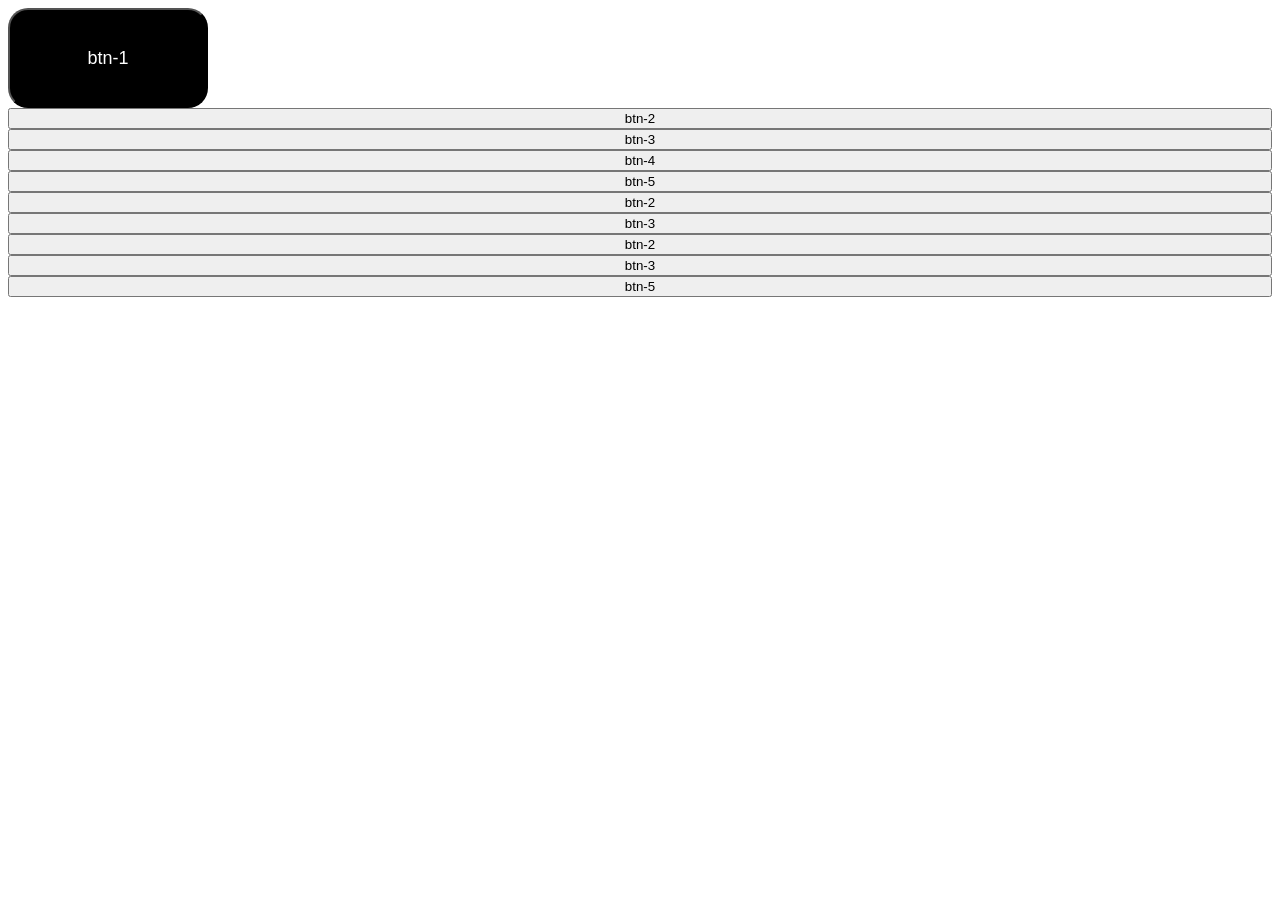
==== index.html @ 4eab7ee5 "first commit" ====
<!DOCTYPE html>
<html lang="en">

<head>
    <meta charset="UTF-8">
    <meta name="viewport" content="width=device-width, initial-scale=1.0">
    <link rel="stylesheet" href="./assets/style/style.css">
    <title>Document</title>
</head>

<body>
    <div class="btn">
        <button class="btn-1">btn-1</button>
        <button class="btn-2">btn-2</button>
        <button class="btn-3">btn-3</button>
        <button class="btn-4">btn-4</button>
        <button class="btn-5">btn-5</button>
        <button class="btn-2">btn-2</button>
        <button class="btn-3">btn-3</button>
        <button class="btn-2">btn-2</button>
        <button class="btn-3">btn-3</button>
        <button class="btn-5">btn-5</button </div>
        <script src="./assets/js/script.js"></script>
</body>

</html>
---- assets/style/style.css ----
.btn {
    display: flex;
    justify-content: center;
    flex-direction: column;
}


.btn-1 {
    color: white;
    background-color: black;
    border-radius: 20px;
    width: 200px;
    height: 100px;
    font-size: 18px;
}
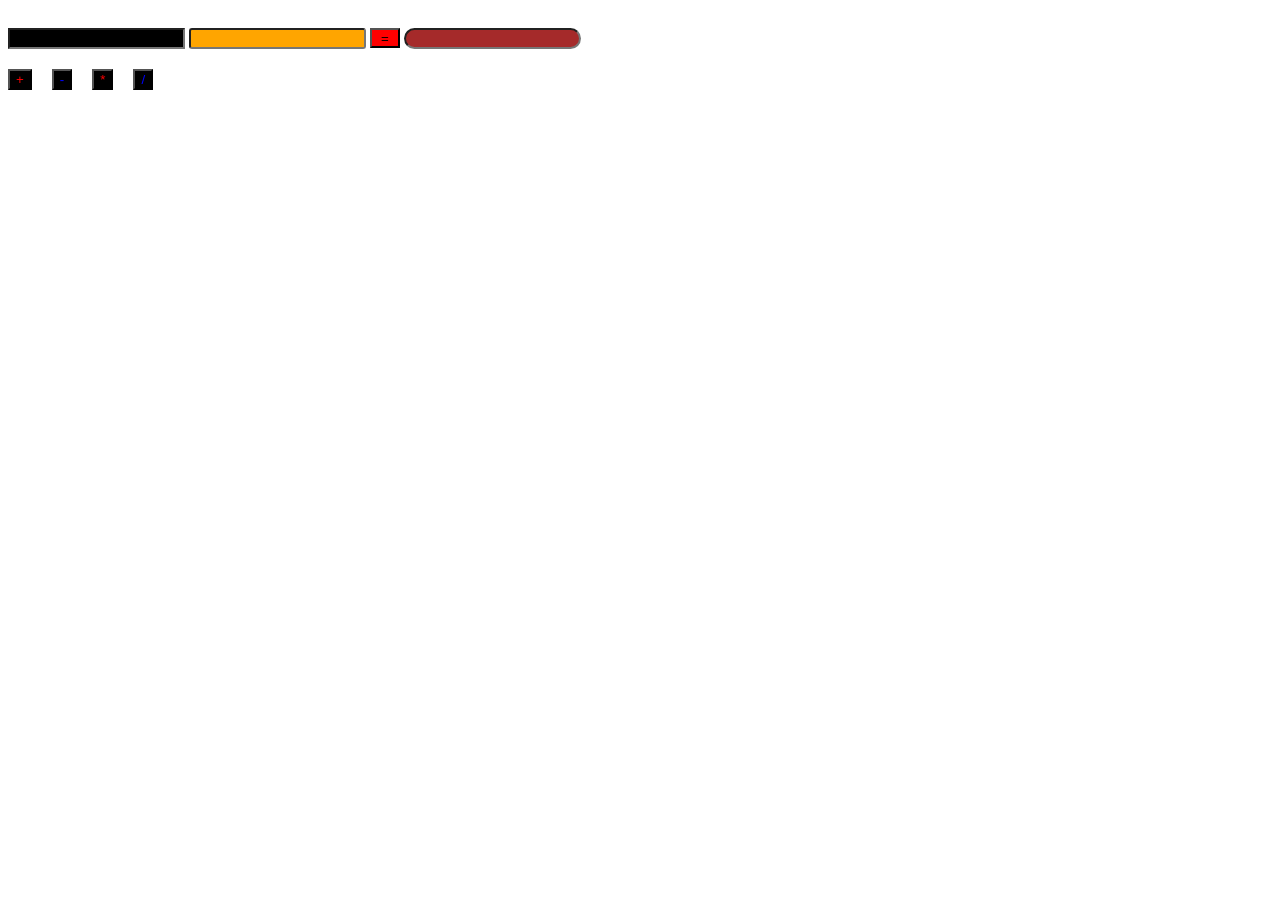
==== commit 01a598d2: "Initial commit" ====
--- a/index.html
+++ b/index.html
@@ -9,18 +9,23 @@
 </head>
 
 <body>
-    <div class="btn">
-        <button class="btn-1">btn-1</button>
-        <button class="btn-2">btn-2</button>
-        <button class="btn-3">btn-3</button>
-        <button class="btn-4">btn-4</button>
-        <button class="btn-5">btn-5</button>
-        <button class="btn-2">btn-2</button>
-        <button class="btn-3">btn-3</button>
-        <button class="btn-2">btn-2</button>
-        <button class="btn-3">btn-3</button>
-        <button class="btn-5">btn-5</button </div>
-        <script src="./assets/js/script.js"></script>
+    <section>
+        <div class="calc-input">
+            <input class="value1" value="" type="number">
+            <input class="value2" value="" type="number">
+            <button class="calc-btn">
+                =
+            </button>
+            <input class="result" readonly type="number">
+        </div>
+        <div class="operator">
+            <button class="btn-plus">+</button>
+            <button class="btn-minus">-</button>
+            <button class="btn-multiply">*</button>
+            <button class="btn-divide">/</button>
+        </div>
+    </section>
+    <script src="./assets/script/script.js"></script>
 </body>
 
 </html>
--- a/assets/style/style.css
+++ b/assets/style/style.css
@@ -1,15 +1,54 @@
-.btn {
-    display: flex;
-    justify-content: center;
-    flex-direction: column;
+.calc-input {
+    gap: 10px;
 }
 
+.operator {
+    padding-top: 20px;
+    display: flex;
+    gap: 20px;
+    text-align: center;
+}
 
-.btn-1 {
-    color: white;
+.value1 {
     background-color: black;
-    border-radius: 20px;
-    width: 200px;
-    height: 100px;
-    font-size: 18px;
-}+    color: red;
+}
+
+.value2 {
+    background-color: orange;
+    color: aqua;
+    border-radius: 3px;
+}
+
+.result {
+    background-color: brown;
+    color:chartreuse;
+    border-radius: 30px;
+}
+
+.btn-plus {
+    color: red;
+    background-color: black;
+}
+
+.btn-minus {
+    color: blue;
+    background-color: black;
+}
+
+.btn-multiply {
+    background-color: black;
+    color: red;
+}
+
+.btn-divide {
+    background-color: black;
+    color: blue;
+}
+.calc-btn {
+    margin-top: 20px;
+    width: 30px;
+    height: 20px;
+    background-color: red;
+}
+
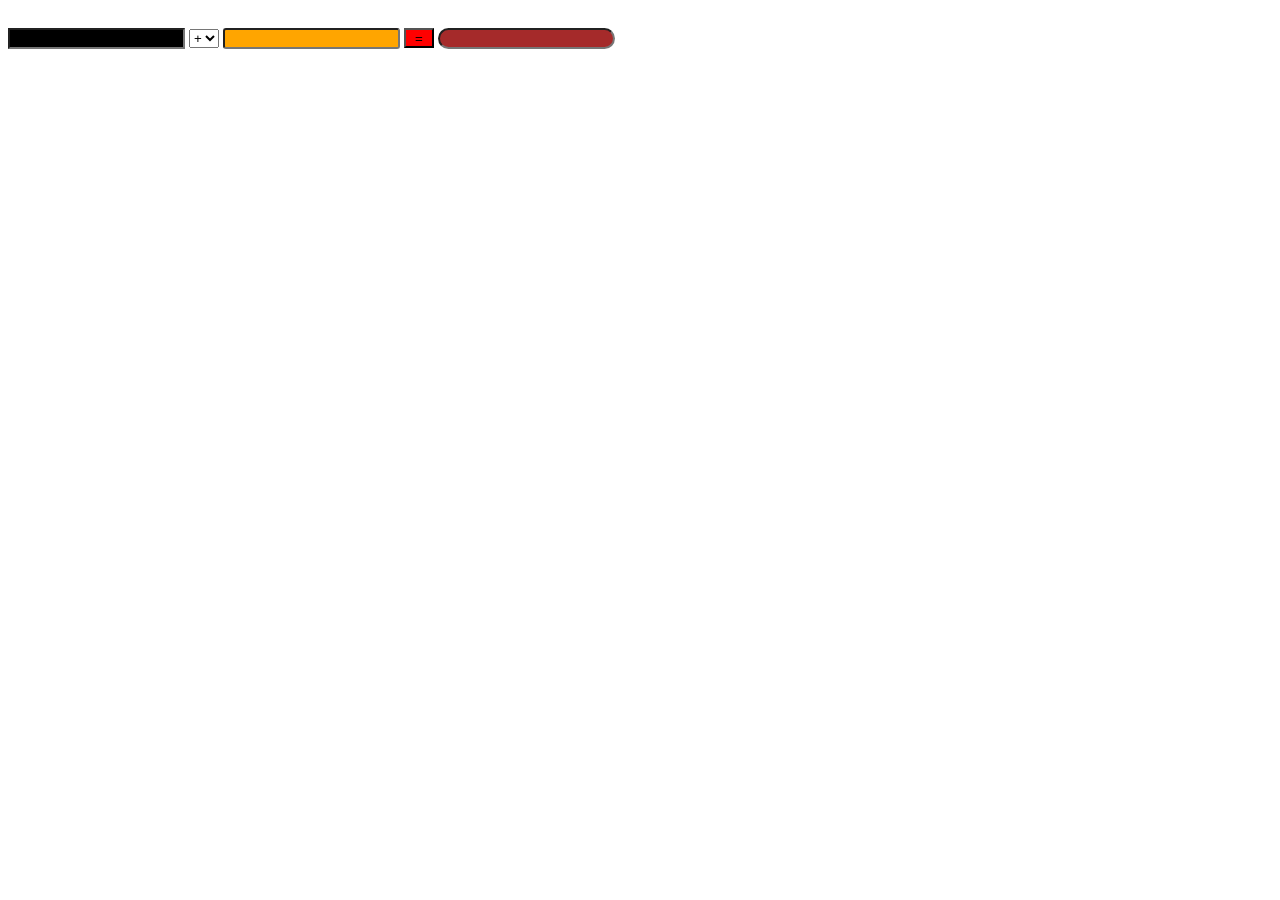
==== commit c8c0b259: "feat add select menu in html;" ====
--- a/index.html
+++ b/index.html
@@ -12,17 +12,17 @@
     <section>
         <div class="calc-input">
             <input class="value1" value="" type="number">
+            <select class="operator">
+                <option value="+" class="plus">+</option>
+                <option value="-" class="minus">-</option>
+                <option value="*" class="multiply">*</option>
+                <option value="/" class="divide">/</option>
+            </select>
             <input class="value2" value="" type="number">
             <button class="calc-btn">
                 =
             </button>
-            <input class="result" readonly type="number">
-        </div>
-        <div class="operator">
-            <button class="btn-plus">+</button>
-            <button class="btn-minus">-</button>
-            <button class="btn-multiply">*</button>
-            <button class="btn-divide">/</button>
+            <input class="result" readonly>
         </div>
     </section>
     <script src="./assets/script/script.js"></script>
--- a/assets/style/style.css
+++ b/assets/style/style.css
@@ -3,9 +3,6 @@
 }
 
 .operator {
-    padding-top: 20px;
-    display: flex;
-    gap: 20px;
     text-align: center;
 }
 
@@ -22,7 +19,7 @@
 
 .result {
     background-color: brown;
-    color:chartreuse;
+    color: chartreuse;
     border-radius: 30px;
 }
 
@@ -45,10 +42,10 @@
     background-color: black;
     color: blue;
 }
+
 .calc-btn {
     margin-top: 20px;
     width: 30px;
     height: 20px;
     background-color: red;
-}
-
+}
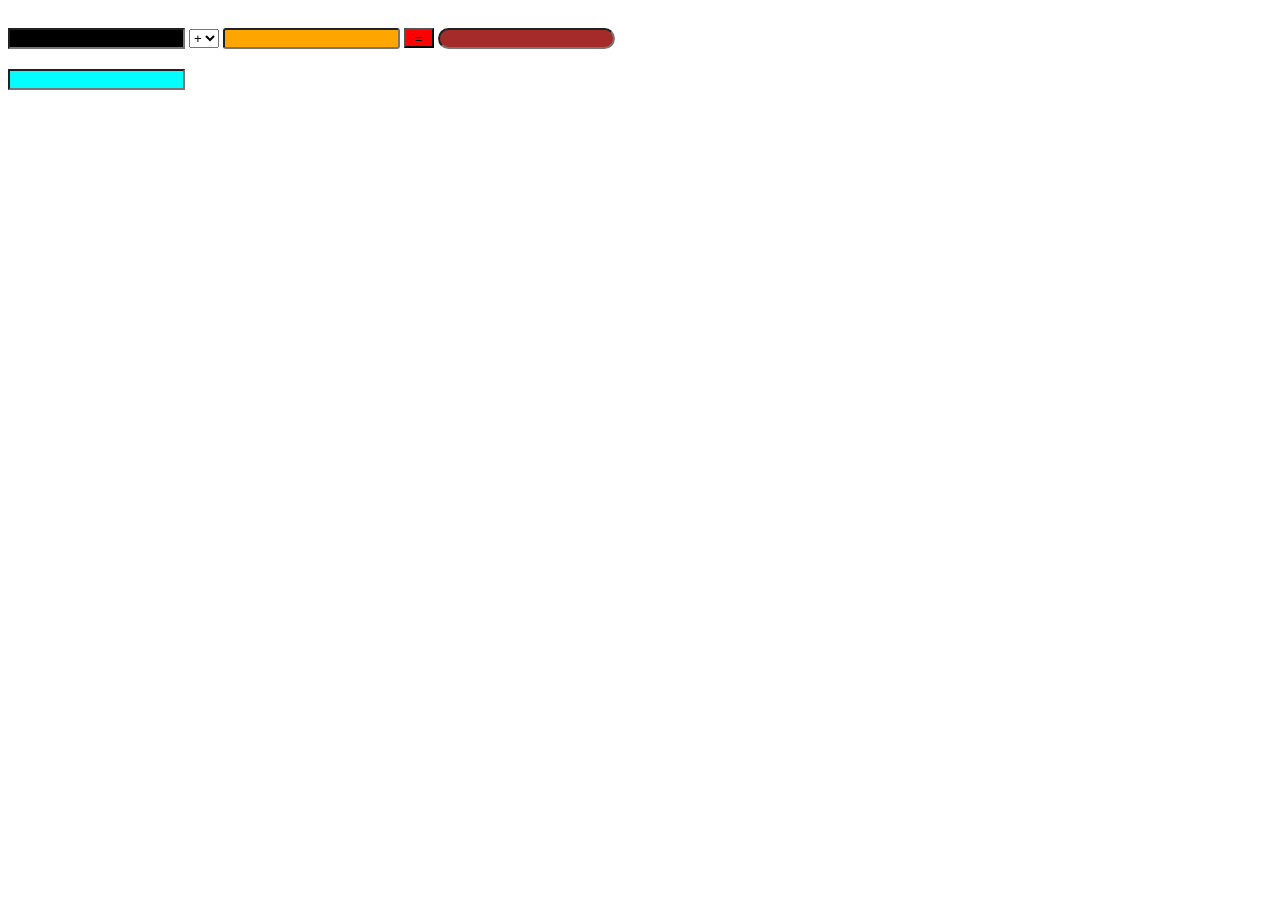
==== commit 936186b9: "feat: add new input; add new function operationsFunc und displayResult; add new message delegation t" ====
--- a/index.html
+++ b/index.html
@@ -25,7 +25,11 @@
             <input class="result" readonly>
         </div>
     </section>
+    <section class="section-input">
+        <input class="my-input" type="text">
+    </section>
     <script src="./assets/script/script.js"></script>
+    <script src="./assets/script/script-2.js"></script>
 </body>
 
 </html>
--- a/assets/style/style.css
+++ b/assets/style/style.css
@@ -48,4 +48,13 @@
     width: 30px;
     height: 20px;
     background-color: red;
+}
+
+.section-input {
+    padding-top: 20px;
+}
+
+.my-input {
+    background-color: aqua;
+    color: red;
 }
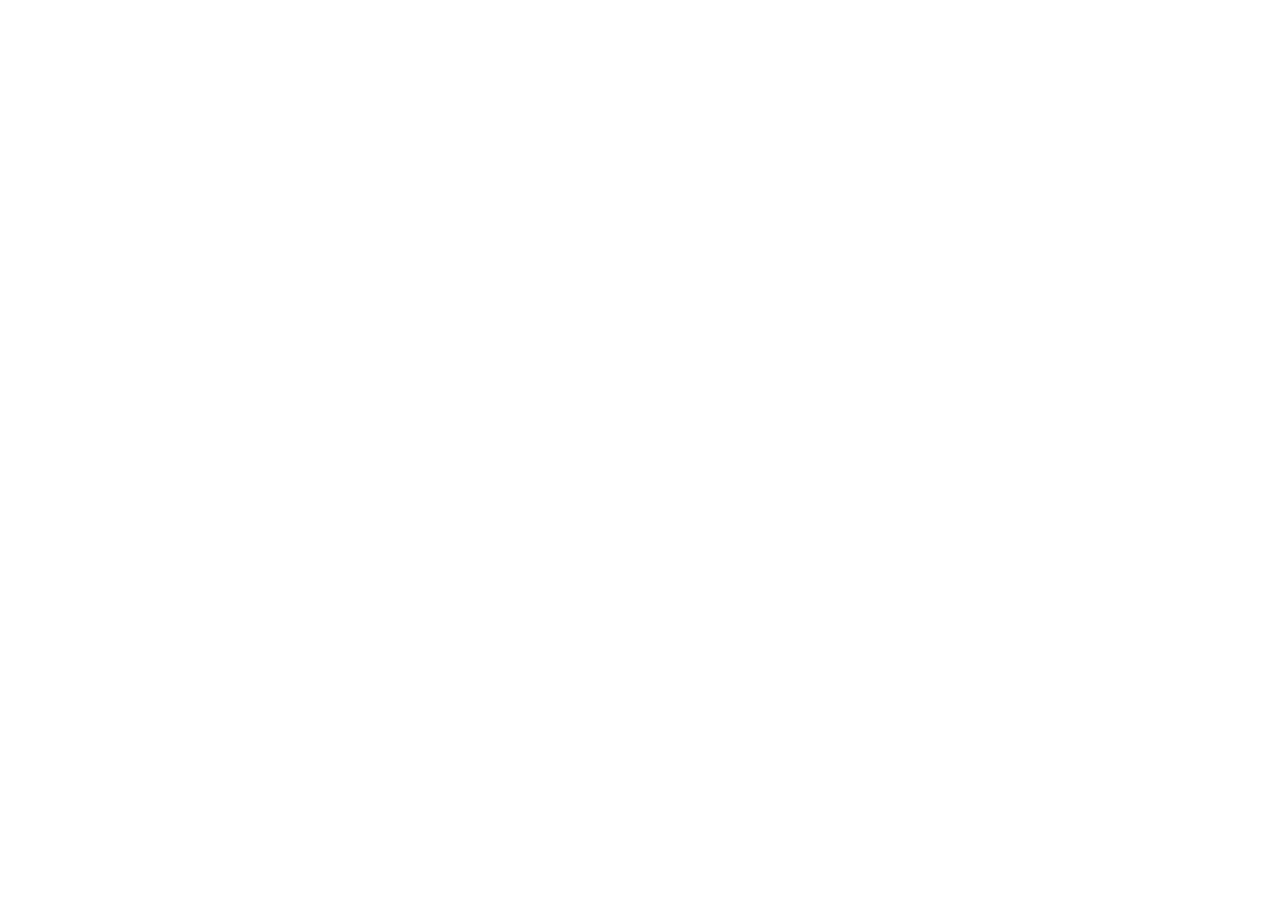
==== commit 018073a9: "initial commit" ====
--- a/index.html
+++ b/index.html
@@ -9,27 +9,7 @@
 </head>
 
 <body>
-    <section>
-        <div class="calc-input">
-            <input class="value1" value="" type="number">
-            <select class="operator">
-                <option value="+" class="plus">+</option>
-                <option value="-" class="minus">-</option>
-                <option value="*" class="multiply">*</option>
-                <option value="/" class="divide">/</option>
-            </select>
-            <input class="value2" value="" type="number">
-            <button class="calc-btn">
-                =
-            </button>
-            <input class="result" readonly>
-        </div>
-    </section>
-    <section class="section-input">
-        <input class="my-input" type="text">
-    </section>
-    <script src="./assets/script/script.js"></script>
-    <script src="./assets/script/script-2.js"></script>
+    <script src="./assets/js/script.js"></script>
 </body>
 
 </html>
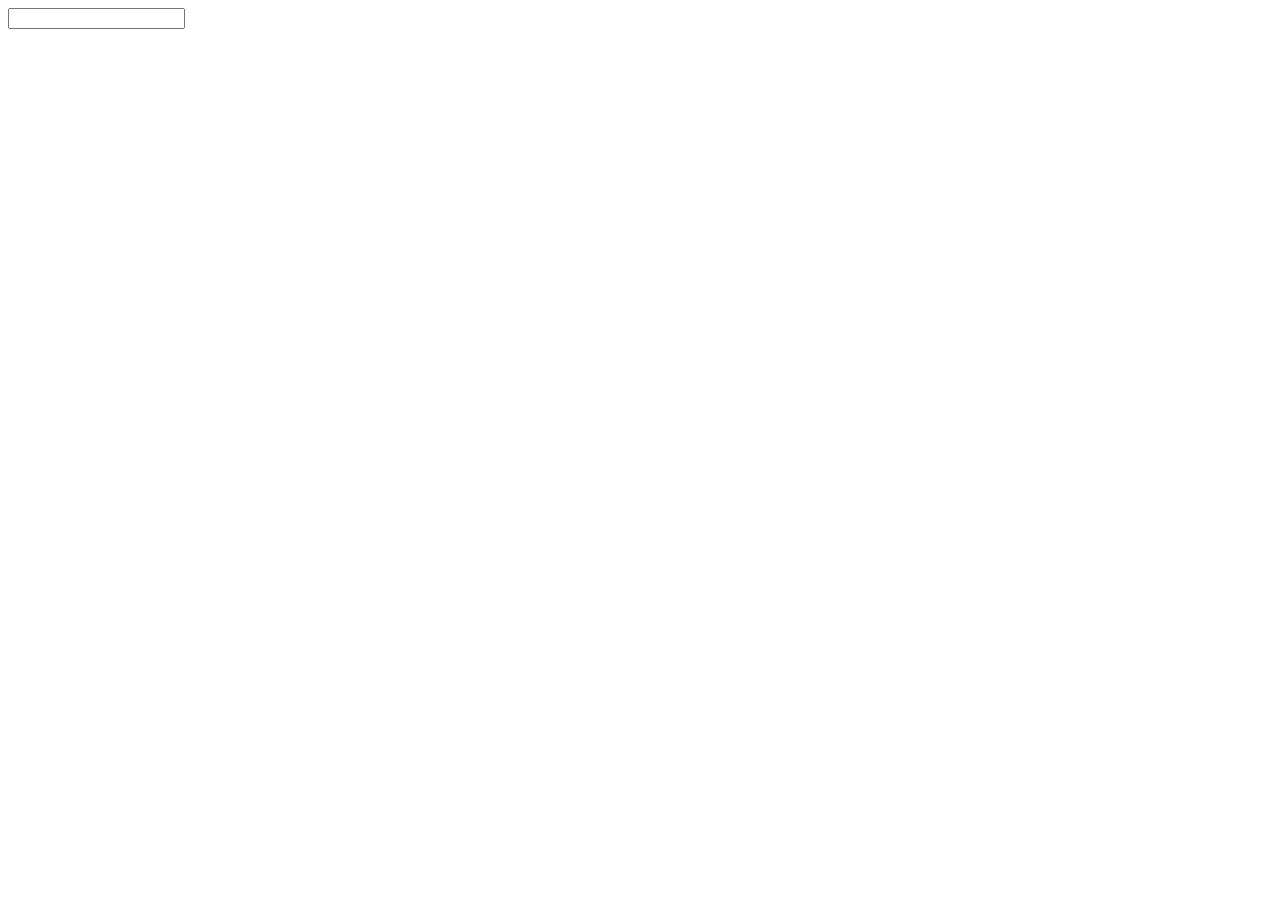
==== commit 56ca63af: "feat: add new input;add new array; output from array to string" ====
--- a/index.html
+++ b/index.html
@@ -9,7 +9,9 @@
 </head>
 
 <body>
-    <script src="./assets/js/script.js"></script>
+    <input class="user-input" type="text">
+    <p class="text-array"></p>
+    <script src="./assets/script/script.js"></script>
 </body>
 
 </html>
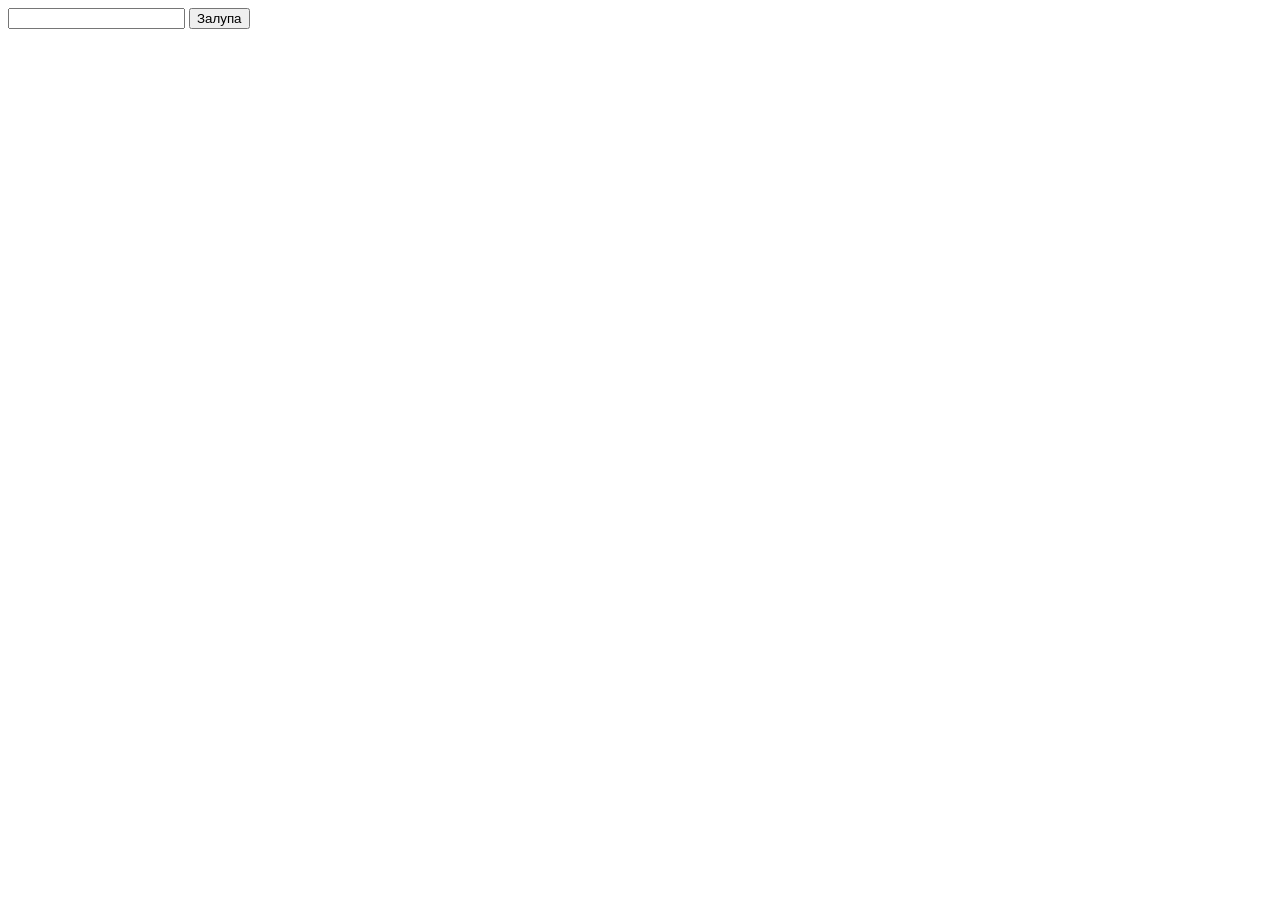
==== commit f4f47425: "feat:add conclusion to <p>; add , after each; change last symbol to array" ====
--- a/index.html
+++ b/index.html
@@ -10,6 +10,7 @@
 
 <body>
     <input class="user-input" type="text">
+    <button class="click-operator">Залупа</button>
     <p class="text-array"></p>
     <script src="./assets/script/script.js"></script>
 </body>
